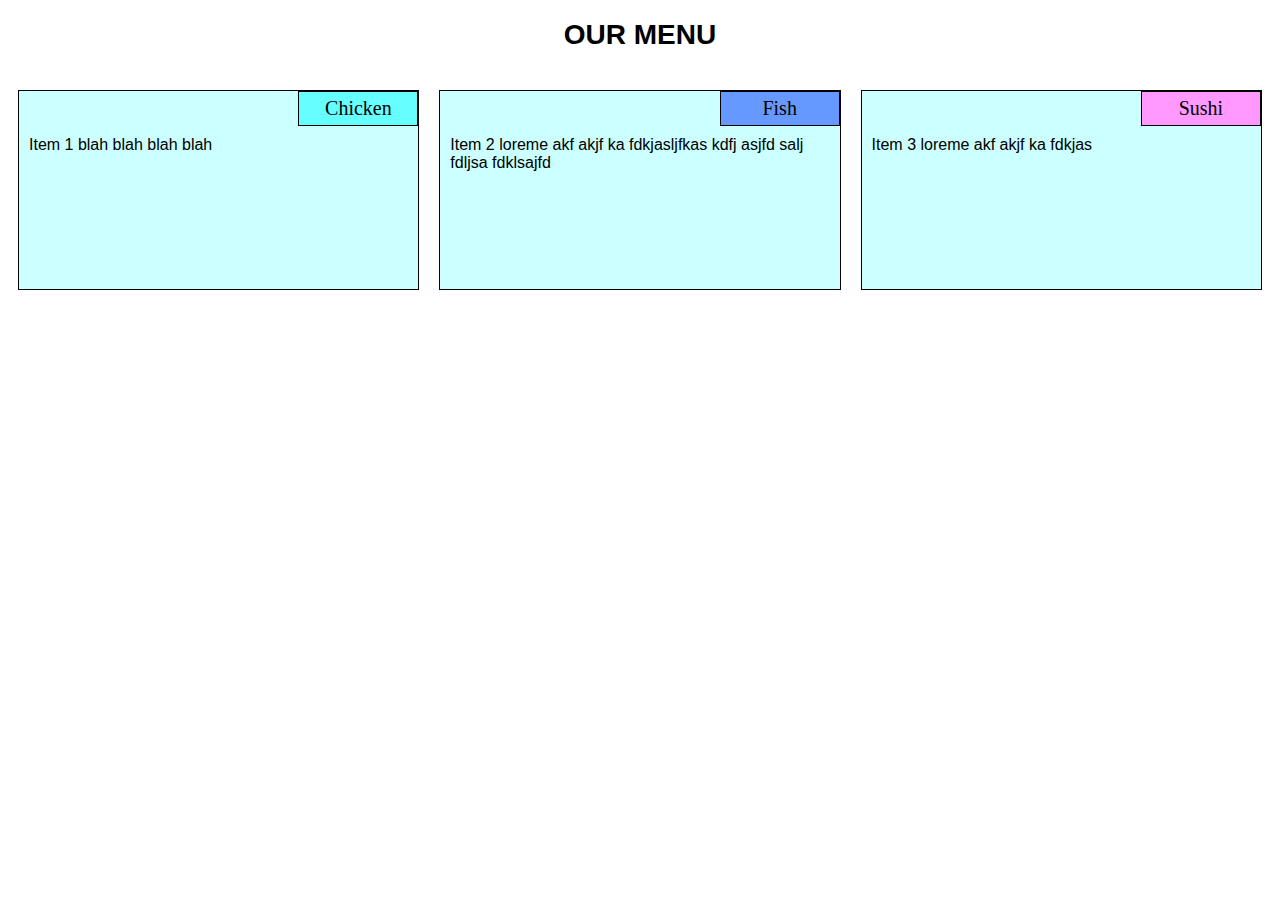
==== site/site/module2-solution/index.html @ cc83d399 "Update index.html" ====
<!DOCTYPE html>
<html>
<head>
<meta charset="utf-8">
<meta name="viewport" content="width=device-width, initial-scale=1">
<title>Module 2 Solution</title>
<link rel="stylesheet" href="css/module2-solution.css">
</head>
<body>

<h1>OUR MENU</h1>


<div class="row">

  <div class="container col-lg-4 col-md-6 col-sm-12">
    
  <section>
    
<div class="inner1">Chicken</div>
<p>Item 1 blah blah blah blah</p>
    
    </section>
  </div>
  

  
  <div class="container col-lg-4 col-md-6 col-sm-12">
    <section>
      <div class="inner2">Fish</div>
   
      <p>Item 2 loreme akf akjf ka fdkjasljfkas kdfj asjfd salj fdljsa fdklsajfd</p>
    </section>
    </div>
  
  
  
  
  <div class="container col-lg-4 col-md-12 col-sm-12">
  <section>
    <div class="inner3">Sushi</div>
    <p>Item 3 loreme akf akjf ka fdkjas</p>
    </section>
  </div>
  
  
</div>

</body>
</html>
---- site/site/module2-solution/css/module2-solution.css ----
* {
  box-sizing: border-box;

}
h1 {
  
  font-family: Arial, Helvetica, sans-serif;
  font-size: 175%;
  text-align: center;
}


h2 {
  font-size: 125%;
}



p {
  margin: 0;
 font-family: Arial, Helvetica, sans-serif;
padding: 10px;
}


/* Simple Responsive Framework. */
.row {
  width: 100%;
}


.title-row >h1 {

text-align: center;
}

.inner1 { 
margin-top: 0;
  margin-bottom: 0;
  margin-left: 70%;
width: 30%;
border: solid 1px #000000;
background-color: #66FFFF;
text-align: center;
padding: 5px;
font-size: 125%;

}

.inner2 { 
margin-top: 0;
  margin-bottom: 0;
  margin-left: 70%;
width: 30%;
border: solid 1px #000000;
background-color: #6699FF;
text-align: center;
padding: 5px;
font-size: 125%;

}


.inner3 { 
margin-top: 0;
  margin-bottom: 0;
  margin-left: 70%;
width: 30%;
border: solid 1px #000000;
background-color: #FF99FF;
text-align: center;
padding: 5px;
font-size: 125%;

}

.container {
  border: none;
 margin-top: 10px;
  margin-bottom: 10px;
  margin-left: auto;
  margin-right: auto;
  padding: 10px;
  
}

section {
  position: relative;
  border: solid 1px #000000;
  background-color: #CCFFFF;
  width: 100%;
  height: 200px;
  overflow: auto;
}








  
  
 


/********** BROWSER version only **********/
@media (min-width: 992px) {
  .col-lg-1, .col-lg-2, .col-lg-3, .col-lg-4, .col-lg-5, .col-lg-6, .col-lg-7, .col-lg-8, .col-lg-9, .col-lg-10, .col-lg-11, .col-lg-12 {
    float: left;
    
  }
  .col-lg-1 {
    width: 8.33%;
  }
  .col-lg-2 {
    width: 16.66%;
  }
  .col-lg-3 {
    width: 25%;
  }
  .col-lg-4 {
    width: 33.33%;
  }
  .col-lg-5 {
    width: 41.66%;
  }
  .col-lg-6 {
    width: 50%;
  }
  .col-lg-7 {
    width: 58.33%;
  }
  .col-lg-8 {
    width: 66.66%;
  }
  .col-lg-9 {
    width: 74.99%;
  }
  .col-lg-10 {
    width: 83.33%;
  }
  .col-lg-11 {
    width: 91.66%;
  }
  .col-lg-12 {
    width: 100%;
  }


}
/********** Tablet View only **********/
@media (min-width: 768px) and (max-width: 991px) {
  .col-md-1, .col-md-2, .col-md-3, .col-md-4, .col-md-5, .col-md-6, .col-md-7, .col-md-8, .col-md-9, .col-md-10, .col-md-11, .col-md-12 {
    float: left;
   
  
  }
  .col-md-1 {
    width: 8.33%;
  }
  .col-md-2 {
    width: 16.66%;
  }
  .col-md-3 {
    width: 25%;
  }
  .col-md-4 {
    width: 33.33%;
  }
  .col-md-5 {
    width: 41.66%;
  }
  .col-md-6 {
    width: 50%;
    
  }
  .col-md-7 {
    width: 58.33%;
  }
  .col-md-8 {
    width: 66.66%;
  }
  .col-md-9 {
    width: 74.99%;
  }
  .col-md-10 {
    width: 83.33%;
  }
  .col-md-11 {
    width: 91.66%;
  }
  .col-md-12 {
    width: 100%;
  }

 
}

@media only screen and (max-width: 767px) {
    /* For mobile phones: */
    [class*="col-"] {
        width: 100%;
    }

    }
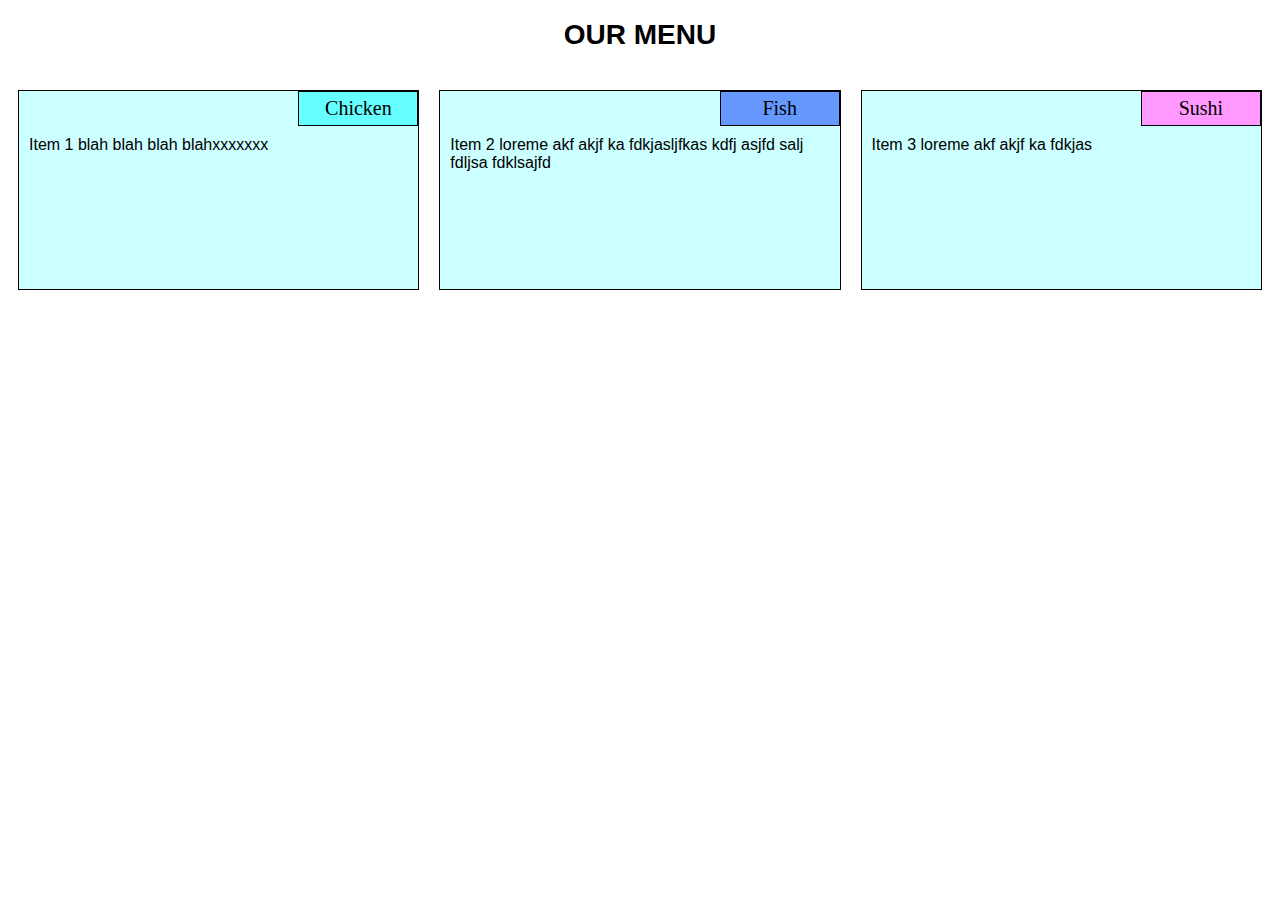
==== commit f4b59606: "Update index.html" ====
--- a/site/site/module2-solution/index.html
+++ b/site/site/module2-solution/index.html
@@ -18,7 +18,7 @@
   <section>
     
 <div class="inner1">Chicken</div>
-<p>Item 1 blah blah blah blah</p>
+<p>Item 1 blah blah blah blahxxxxxxx</p>
     
     </section>
   </div>
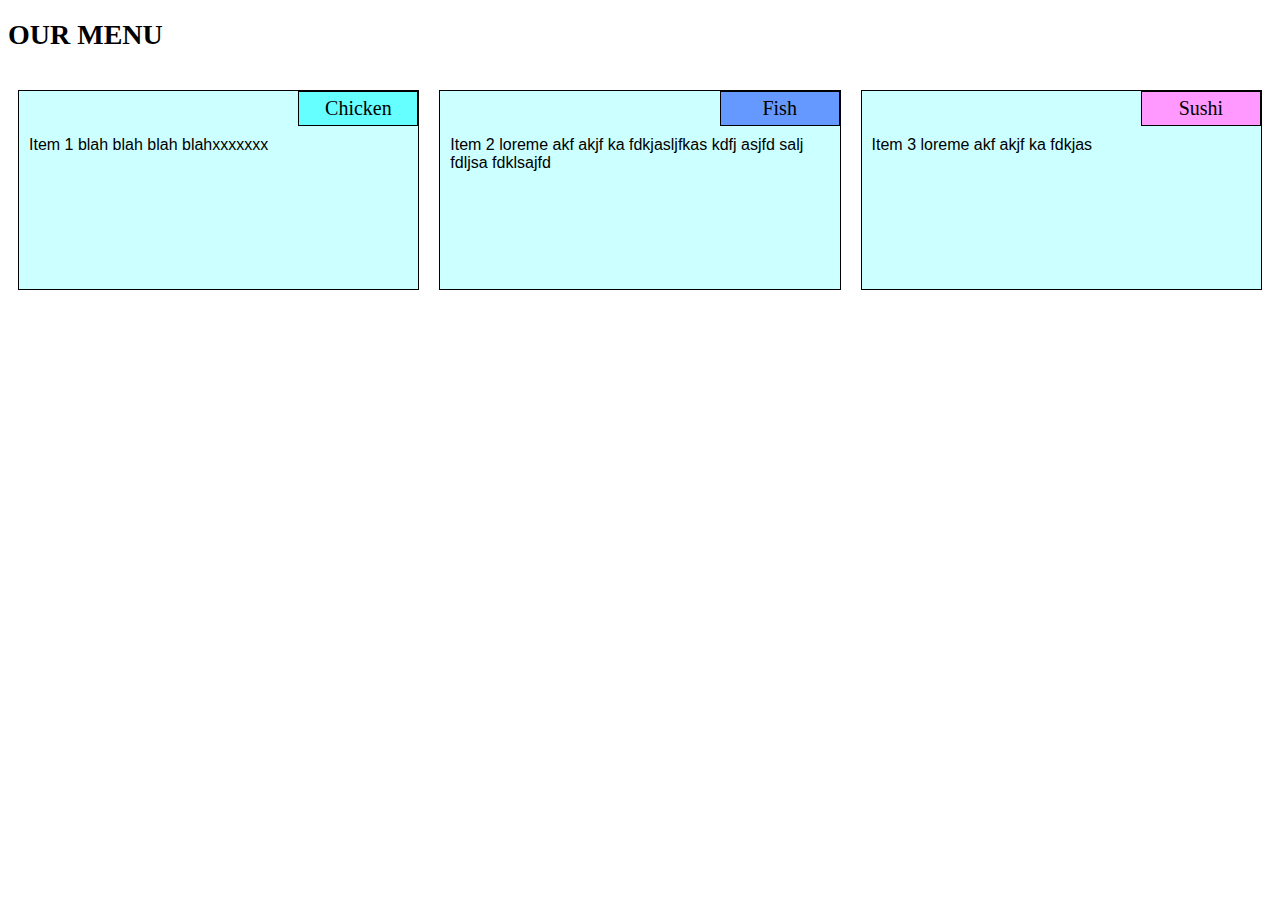
==== commit b5b7c302: "Update index.html" ====
--- a/site/site/module2-solution/index.html
+++ b/site/site/module2-solution/index.html
@@ -8,7 +8,7 @@
 </head>
 <body>
 
-<h1>OUR MENU</h1>
+  <div><h1>OUR MENU</h1></div>
 
 
 <div class="row">
--- a/site/site/module2-solution/css/module2-solution.css
+++ b/site/site/module2-solution/css/module2-solution.css
@@ -3,10 +3,12 @@
 
 }
 h1 {
-  
+  margin-left: auto;
+  margin-right: auto;
+  width: 90%
   font-family: Arial, Helvetica, sans-serif;
   font-size: 175%;
-  text-align: center;
+  
 }
 
 
@@ -193,6 +195,8 @@
   }
   .col-md-12 {
     width: 100%;
+    margin-top: -10px;
+    margin-left: auto;
   }
 
  
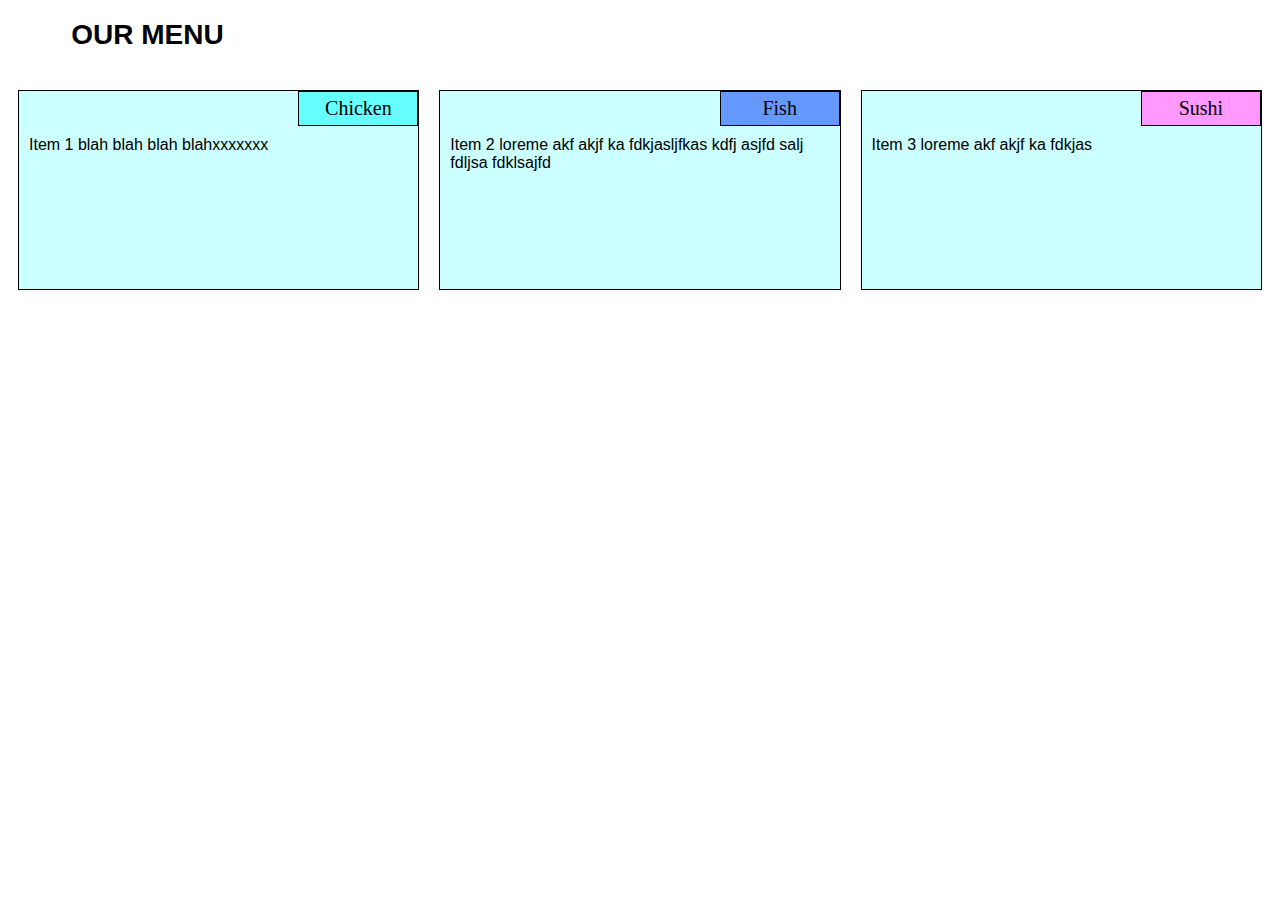
==== commit 274e4fd4: "Update index.html" ====
--- a/site/site/module2-solution/css/module2-solution.css
+++ b/site/site/module2-solution/css/module2-solution.css
@@ -5,7 +5,7 @@
 h1 {
   margin-left: auto;
   margin-right: auto;
-  width: 90%
+  width: 90%;
   font-family: Arial, Helvetica, sans-serif;
   font-size: 175%;
   
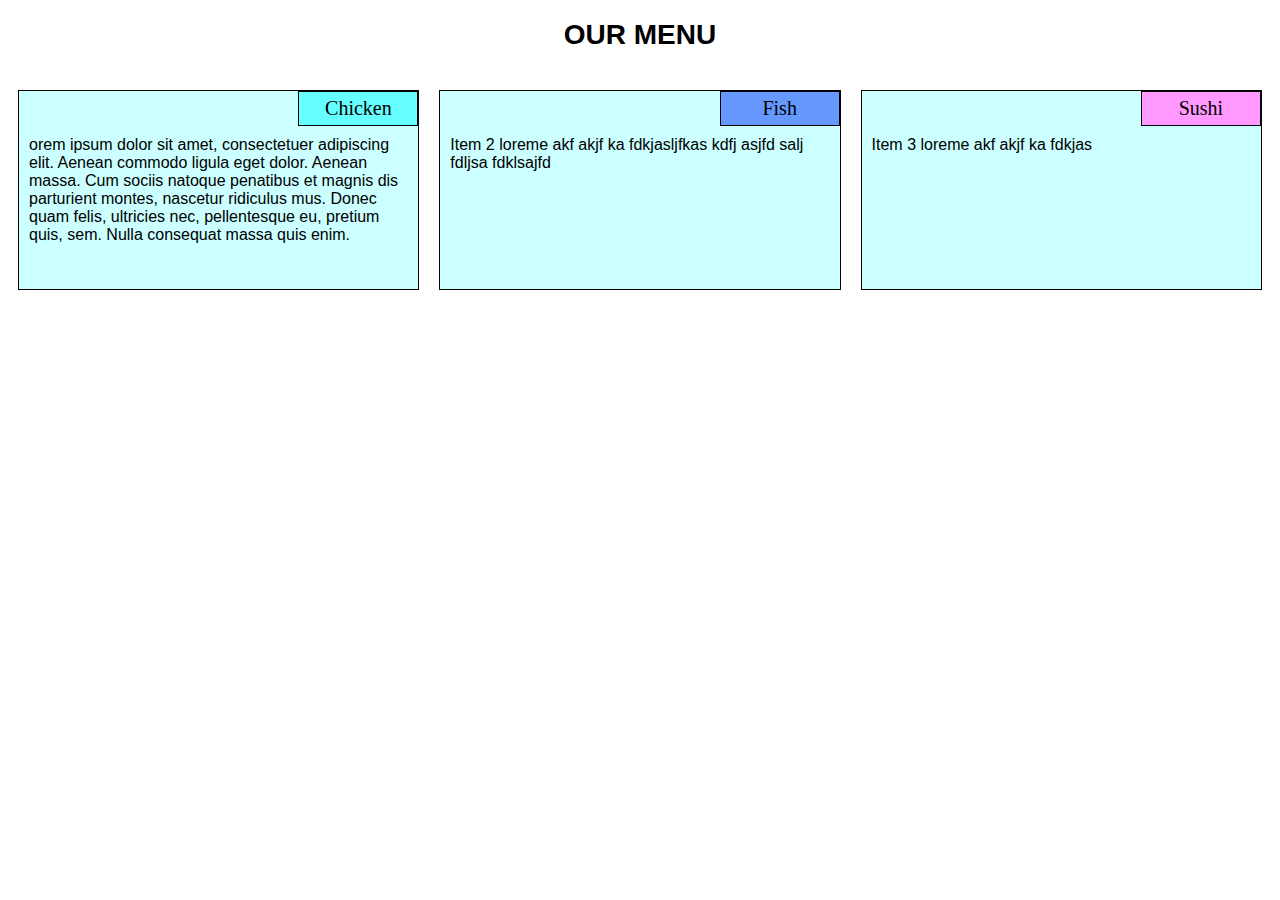
==== commit 07cad253: "Update index.html" ====
--- a/site/site/module2-solution/index.html
+++ b/site/site/module2-solution/index.html
@@ -8,7 +8,7 @@
 </head>
 <body>
 
-  <div><h1>OUR MENU</h1></div>
+ <h1>OUR MENU</h1>
 
 
 <div class="row">
@@ -18,7 +18,7 @@
   <section>
     
 <div class="inner1">Chicken</div>
-<p>Item 1 blah blah blah blahxxxxxxx</p>
+<p>orem ipsum dolor sit amet, consectetuer adipiscing elit. Aenean commodo ligula eget dolor. Aenean massa. Cum sociis natoque penatibus et magnis dis parturient montes, nascetur ridiculus mus. Donec quam felis, ultricies nec, pellentesque eu, pretium quis, sem. Nulla consequat massa quis enim.</p>
     
     </section>
   </div>
--- a/site/site/module2-solution/css/module2-solution.css
+++ b/site/site/module2-solution/css/module2-solution.css
@@ -3,9 +3,7 @@
 
 }
 h1 {
-  margin-left: auto;
-  margin-right: auto;
-  width: 90%;
+  text-align: center;
   font-family: Arial, Helvetica, sans-serif;
   font-size: 175%;
   
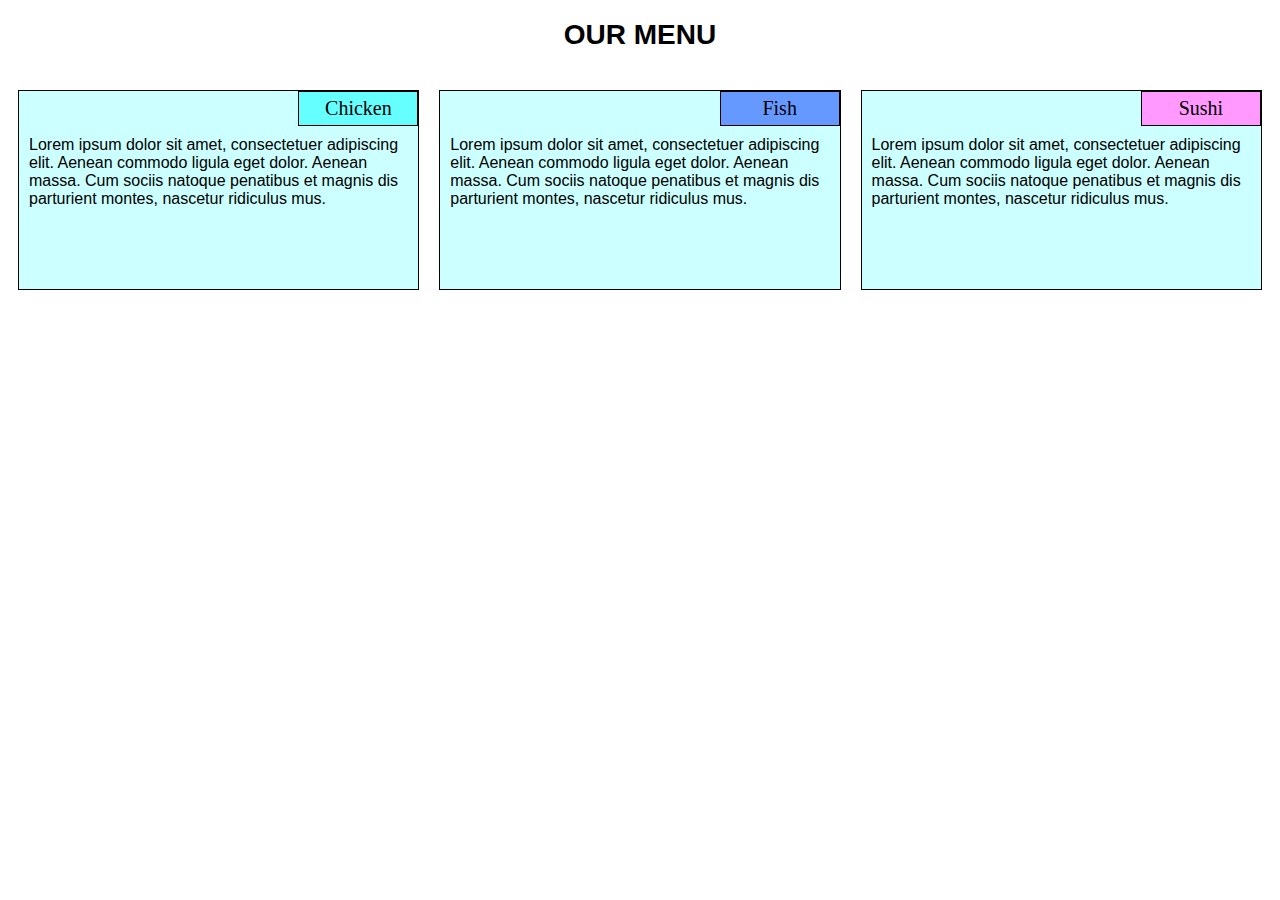
==== commit 0159322a: "Update index.html" ====
--- a/site/site/module2-solution/index.html
+++ b/site/site/module2-solution/index.html
@@ -18,7 +18,7 @@
   <section>
     
 <div class="inner1">Chicken</div>
-<p>orem ipsum dolor sit amet, consectetuer adipiscing elit. Aenean commodo ligula eget dolor. Aenean massa. Cum sociis natoque penatibus et magnis dis parturient montes, nascetur ridiculus mus. Donec quam felis, ultricies nec, pellentesque eu, pretium quis, sem. Nulla consequat massa quis enim.</p>
+<p>Lorem ipsum dolor sit amet, consectetuer adipiscing elit. Aenean commodo ligula eget dolor. Aenean massa. Cum sociis natoque penatibus et magnis dis parturient montes, nascetur ridiculus mus.</p>
     
     </section>
   </div>
@@ -29,7 +29,7 @@
     <section>
       <div class="inner2">Fish</div>
    
-      <p>Item 2 loreme akf akjf ka fdkjasljfkas kdfj asjfd salj fdljsa fdklsajfd</p>
+      <p>Lorem ipsum dolor sit amet, consectetuer adipiscing elit. Aenean commodo ligula eget dolor. Aenean massa. Cum sociis natoque penatibus et magnis dis parturient montes, nascetur ridiculus mus.</p>
     </section>
     </div>
   
@@ -39,7 +39,7 @@
   <div class="container col-lg-4 col-md-12 col-sm-12">
   <section>
     <div class="inner3">Sushi</div>
-    <p>Item 3 loreme akf akjf ka fdkjas</p>
+    <p>Lorem ipsum dolor sit amet, consectetuer adipiscing elit. Aenean commodo ligula eget dolor. Aenean massa. Cum sociis natoque penatibus et magnis dis parturient montes, nascetur ridiculus mus.</p>
     </section>
   </div>
   
